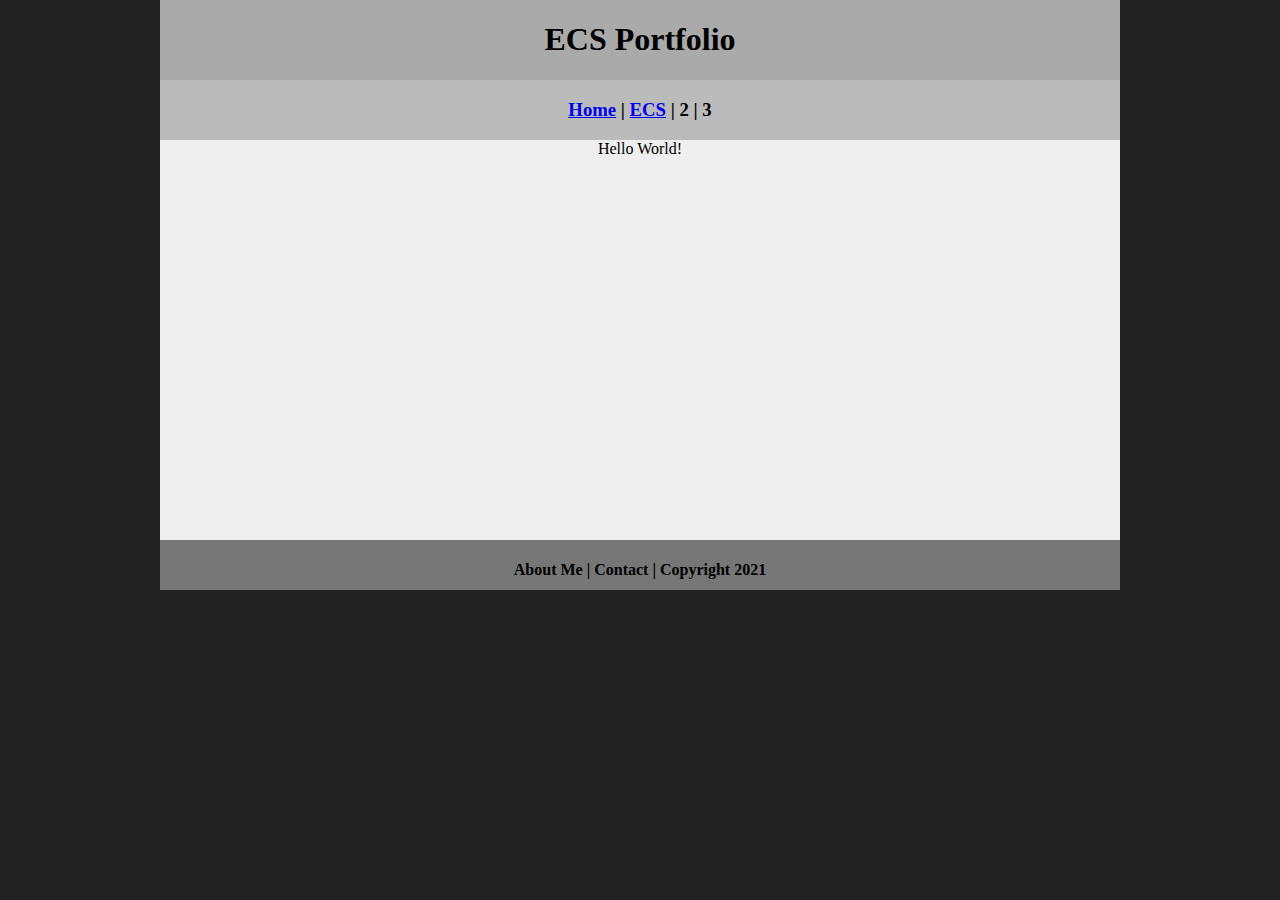
==== index.html @ d1ea3360 "Add files via upload" ====
<!DOCTYPE html>
<html class="homePage">
<head>
	<!-- This is a comment! Text here will be ignored by the browser. -->
	<meta charset="UTF-8">
	<title>My Portfolio</title>
	<link href="myCSS.css" rel="stylesheet" type="text/css">
</head>
<body>
<div class="container">
  <div class="header">
  	<h1>ECS Portfolio</h1>
  </div>
  <div class="nav">
    <h3><a href="index.html">Home</a> | <a href="ecs/index.html">ECS</a> | 2 | 3</h3>
  </div>
  <div class="content">Hello World!</div>
  <div class="footer">
    <h4>About Me | Contact | Copyright 2021</h4>
  </div>
</div>
</body>
</html>
---- myCSS.css ----
@charset "UTF-8";
/* This is a comment! Text here will be ignored by the browser. */
body {
	margin: 0 auto;
}
.homePage {
	background: #222222;
}
.container {
	width: 960px;
	margin: 0 auto;
}
.header {
	background: #AAAAAA;
	text-align: center;
	margin: 0px;
	padding: 5;
	float: left;
	width: 100%;
	height: 80px;
	
}
.nav {
	background: #BBBBBB;
	margin: 0px;
	padding: 5;
	float: left;
	width: 100%;
	height: 60px;
	text-align: center;
}
.content {
	background: #EEEEEE;
	margin: 0px;
	float: left;
	width: 100%;
	height: 400px;
	text-align: center;
}
.footer {
	background: #777777;
	margin: 0px;
	float: left;
	width: 100%;
	height: 50px;
	text-align: center;
}
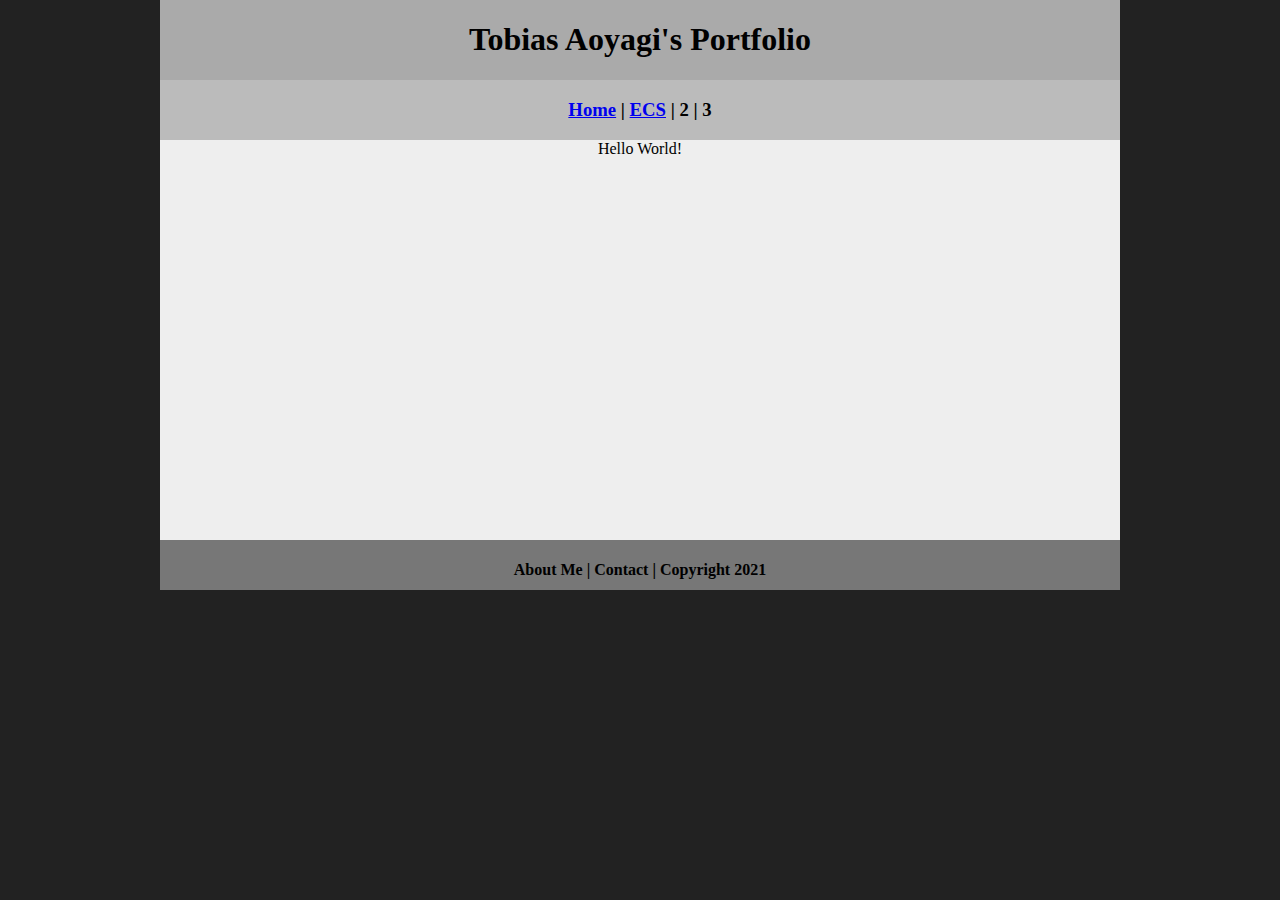
==== commit a4f0e7b0: "Update index.html" ====
--- a/index.html
+++ b/index.html
@@ -3,13 +3,13 @@
 <head>
 	<!-- This is a comment! Text here will be ignored by the browser. -->
 	<meta charset="UTF-8">
-	<title>My Portfolio</title>
+	<title>Tobias Aoyagi's Portfolio</title>
 	<link href="myCSS.css" rel="stylesheet" type="text/css">
 </head>
 <body>
 <div class="container">
   <div class="header">
-  	<h1>ECS Portfolio</h1>
+  	<h1>Tobias Aoyagi's Portfolio</h1>
   </div>
   <div class="nav">
     <h3><a href="index.html">Home</a> | <a href="ecs/index.html">ECS</a> | 2 | 3</h3>
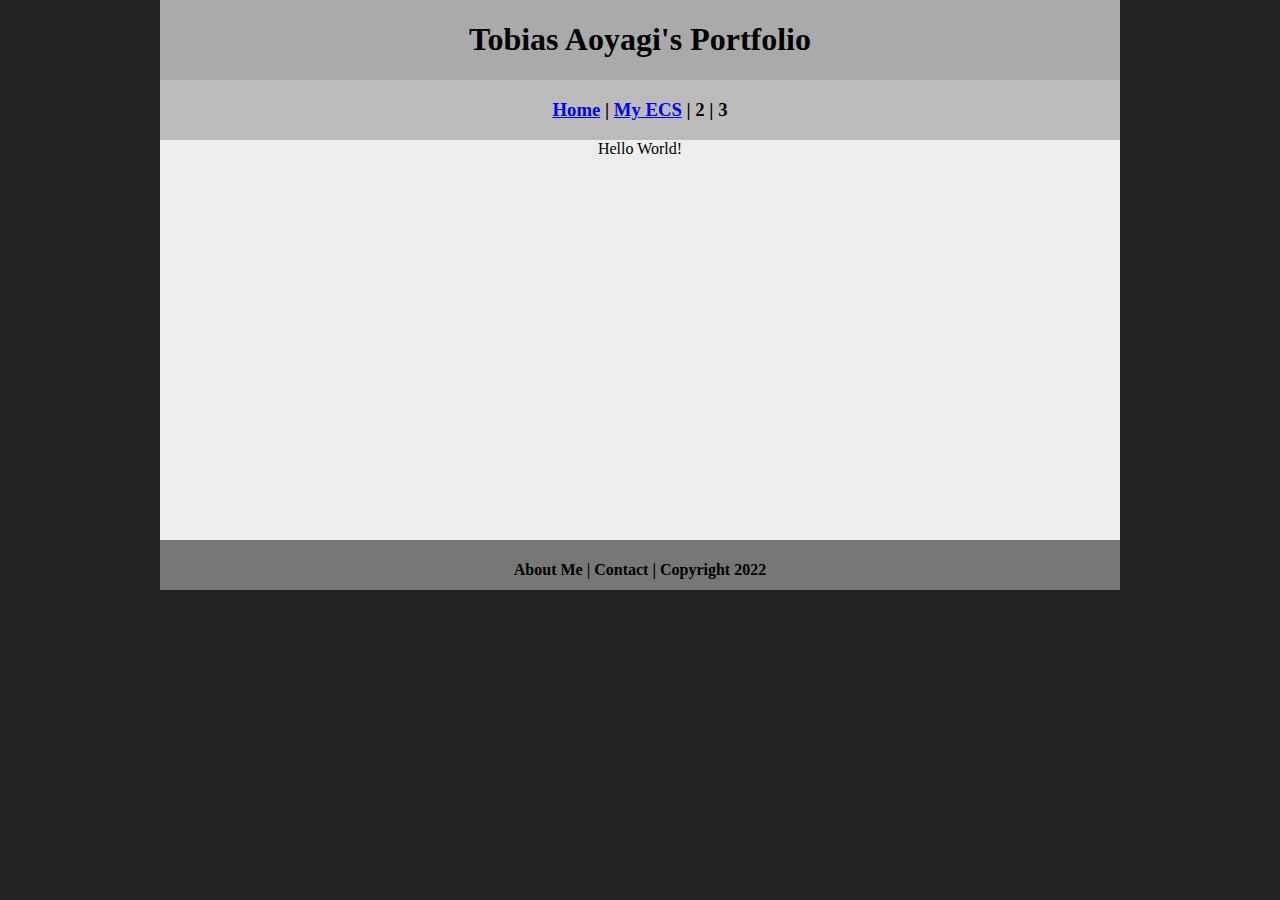
==== commit e5c91b54: "Update index.html" ====
--- a/index.html
+++ b/index.html
@@ -12,11 +12,11 @@
   	<h1>Tobias Aoyagi's Portfolio</h1>
   </div>
   <div class="nav">
-    <h3><a href="index.html">Home</a> | <a href="ecs/index.html">ECS</a> | 2 | 3</h3>
+    <h3><a href="index.html">Home</a> | <a href="ecs/index.html">My ECS</a> | 2 | 3</h3>
   </div>
   <div class="content">Hello World!</div>
   <div class="footer">
-    <h4>About Me | Contact | Copyright 2021</h4>
+    <h4>About Me | Contact | Copyright 2022</h4>
   </div>
 </div>
 </body>
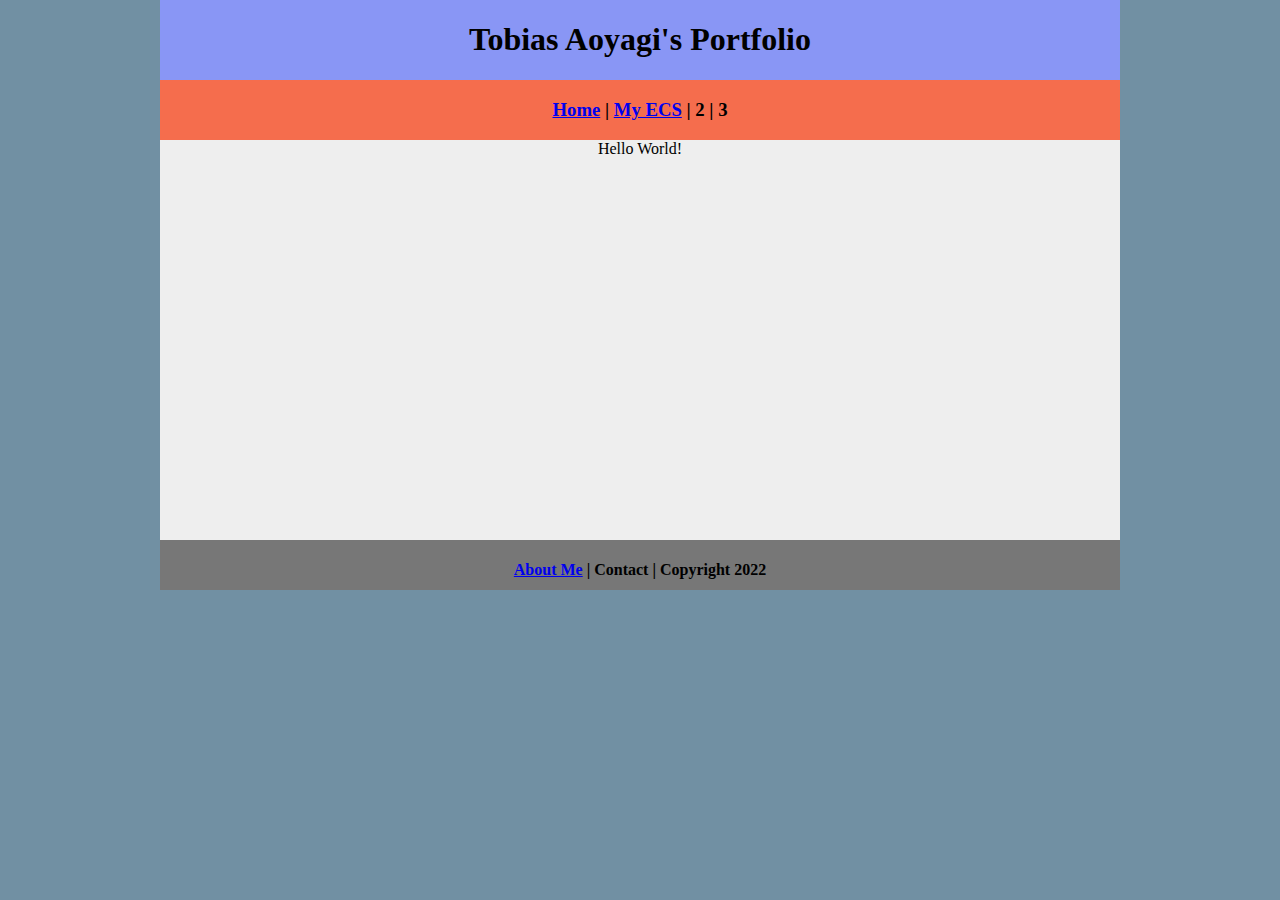
==== commit b86e0614: "Update index.html" ====
--- a/index.html
+++ b/index.html
@@ -16,7 +16,7 @@
   </div>
   <div class="content">Hello World!</div>
   <div class="footer">
-    <h4>About Me | Contact | Copyright 2022</h4>
+    <h4><a href="aboutme.html">About Me</a> | Contact | Copyright 2022</h4>
   </div>
 </div>
 </body>
--- a/myCSS.css
+++ b/myCSS.css
@@ -4,14 +4,14 @@
 	margin: 0 auto;
 }
 .homePage {
-	background: #222222;
+	background: #7190A3;
 }
 .container {
 	width: 960px;
 	margin: 0 auto;
 }
 .header {
-	background: #AAAAAA;
+	background: #8996F5;
 	text-align: center;
 	margin: 0px;
 	padding: 5;
@@ -21,7 +21,7 @@
 	
 }
 .nav {
-	background: #BBBBBB;
+	background: #F56D4D;
 	margin: 0px;
 	padding: 5;
 	float: left;
@@ -44,4 +44,4 @@
 	width: 100%;
 	height: 50px;
 	text-align: center;
-}+}
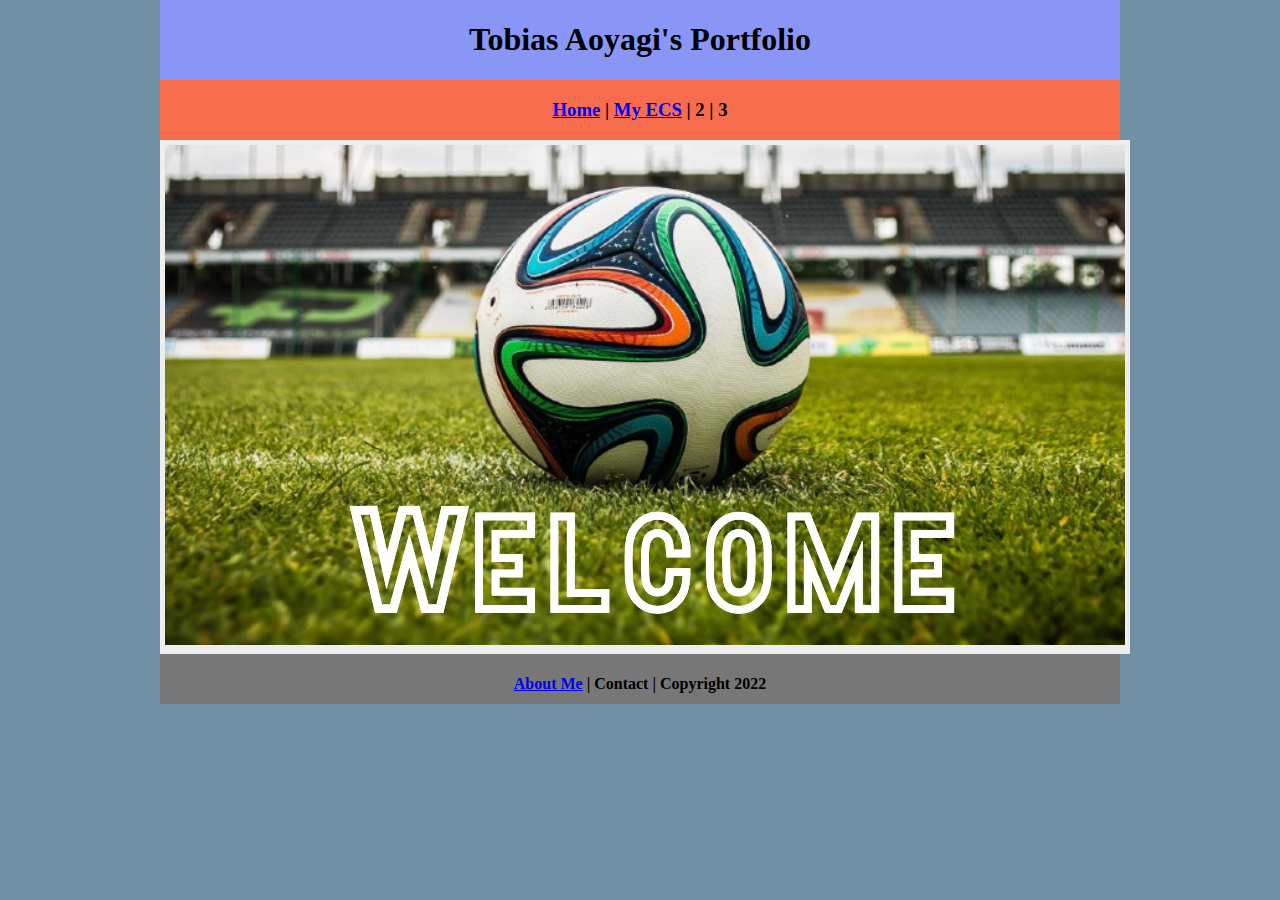
==== commit 12b418e8: "Update index.html" ====
--- a/index.html
+++ b/index.html
@@ -14,7 +14,9 @@
   <div class="nav">
     <h3><a href="index.html">Home</a> | <a href="ecs/index.html">My ECS</a> | 2 | 3</h3>
   </div>
-  <div class="content">Hello World!</div>
+  <div class="content">
+	  <img src="images/welcome.jpg" alt="Welcome" width="960" height="500">
+  </div>
   <div class="footer">
     <h4><a href="aboutme.html">About Me</a> | Contact | Copyright 2022</h4>
   </div>
--- a/myCSS.css
+++ b/myCSS.css
@@ -32,10 +32,10 @@
 .content {
 	background: #EEEEEE;
 	margin: 0px;
+	padding: 5px;
 	float: left;
 	width: 100%;
-	height: 400px;
-	text-align: center;
+	text-align: left;
 }
 .footer {
 	background: #777777;
